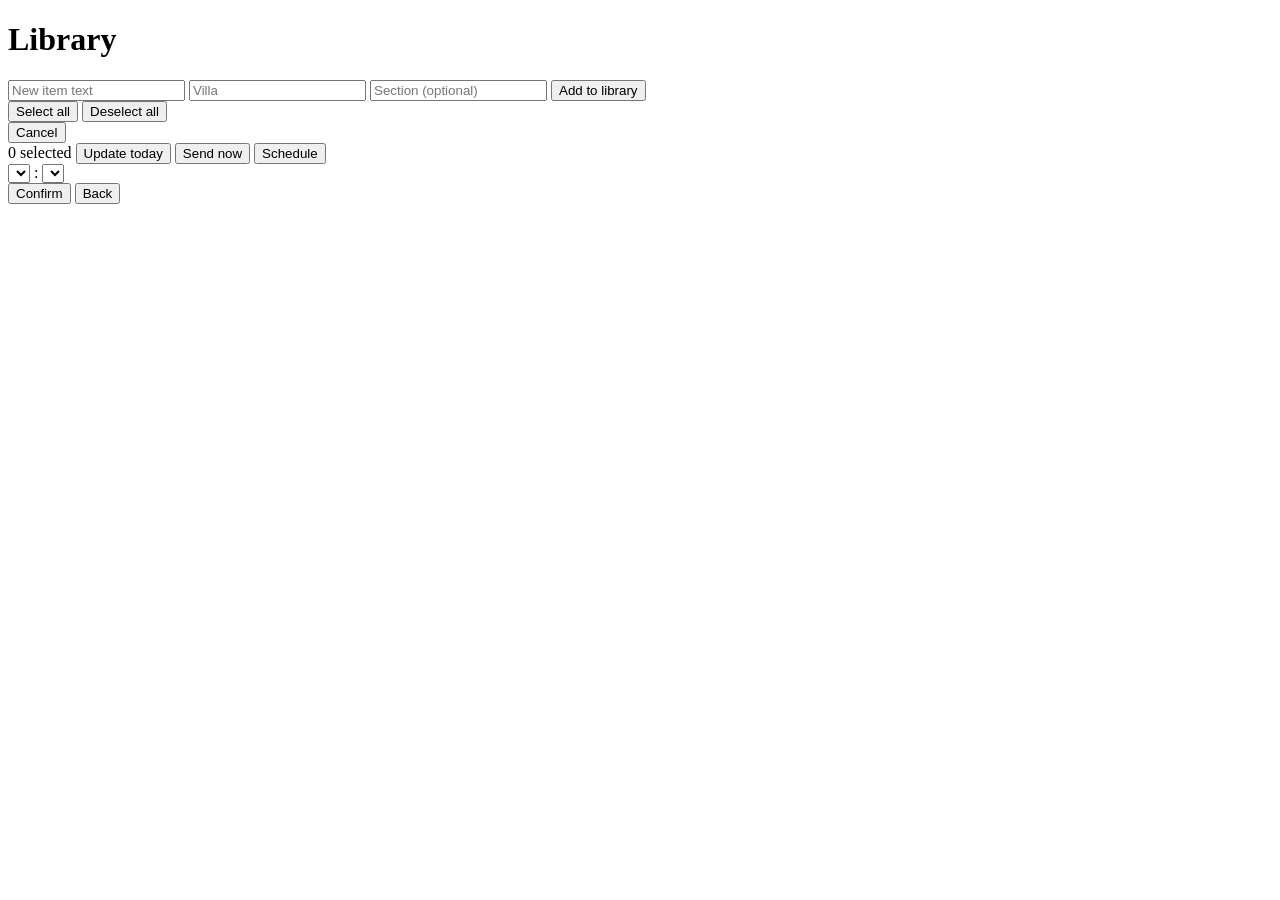
==== web/boss.html @ 31caa791 "Initial commit" ====
<!DOCTYPE html>
<html lang="en">
<head>
  <meta charset="UTF-8" />
  <meta name="viewport" content="width=device-width, initial-scale=1.0, maximum-scale=1.0, user-scalable=no" />
  <title>Library</title>
  <script src="https://telegram.org/js/telegram-web-app.js"></script>
  <link rel="stylesheet" href="/static/style.css" />
</head>
<body>
  <div id="app">
    <header>
      <h1 id="heading">Library</h1>
    </header>

    <div id="banner" class="hidden"></div>

    <div id="progress"></div>

    <form id="add-form">
      <input type="text" id="add-text" placeholder="New item text" autocomplete="off" />
      <input type="text" id="add-villa" placeholder="Villa" autocomplete="off" list="villa-list" />
      <datalist id="villa-list"></datalist>
      <input type="text" id="add-section" placeholder="Section (optional)" autocomplete="off" list="section-list" />
      <datalist id="section-list"></datalist>
      <button type="submit">Add to library</button>
    </form>

    <div id="select-bar">
      <button type="button" id="select-all-btn">Select all</button>
      <button type="button" id="deselect-all-btn">Deselect all</button>
    </div>

    <main id="list"></main>
  </div>

  <div id="send-bar">
    <div id="schedule-status" class="hidden">
      <span id="schedule-status-text"></span>
      <button type="button" id="schedule-cancel-btn">Cancel</button>
    </div>
    <div id="send-row">
      <span id="send-count">0 selected</span>
      <button type="button" id="update-plan-btn" class="hidden">Update today</button>
      <button type="button" id="send-now-btn">Send now</button>
      <button type="button" id="schedule-open-btn">Schedule</button>
    </div>
    <div id="schedule-picker" class="hidden">
      <div id="schedule-time-row">
        <select id="schedule-hour"></select>
        <span>:</span>
        <select id="schedule-minute"></select>
      </div>
      <div id="schedule-picker-actions">
        <button type="button" id="schedule-confirm-btn">Confirm</button>
        <button type="button" id="schedule-back-btn">Back</button>
      </div>
    </div>
  </div>

  <div id="toast" class="hidden"></div>

  <script src="/static/boss.js"></script>
</body>
</html>
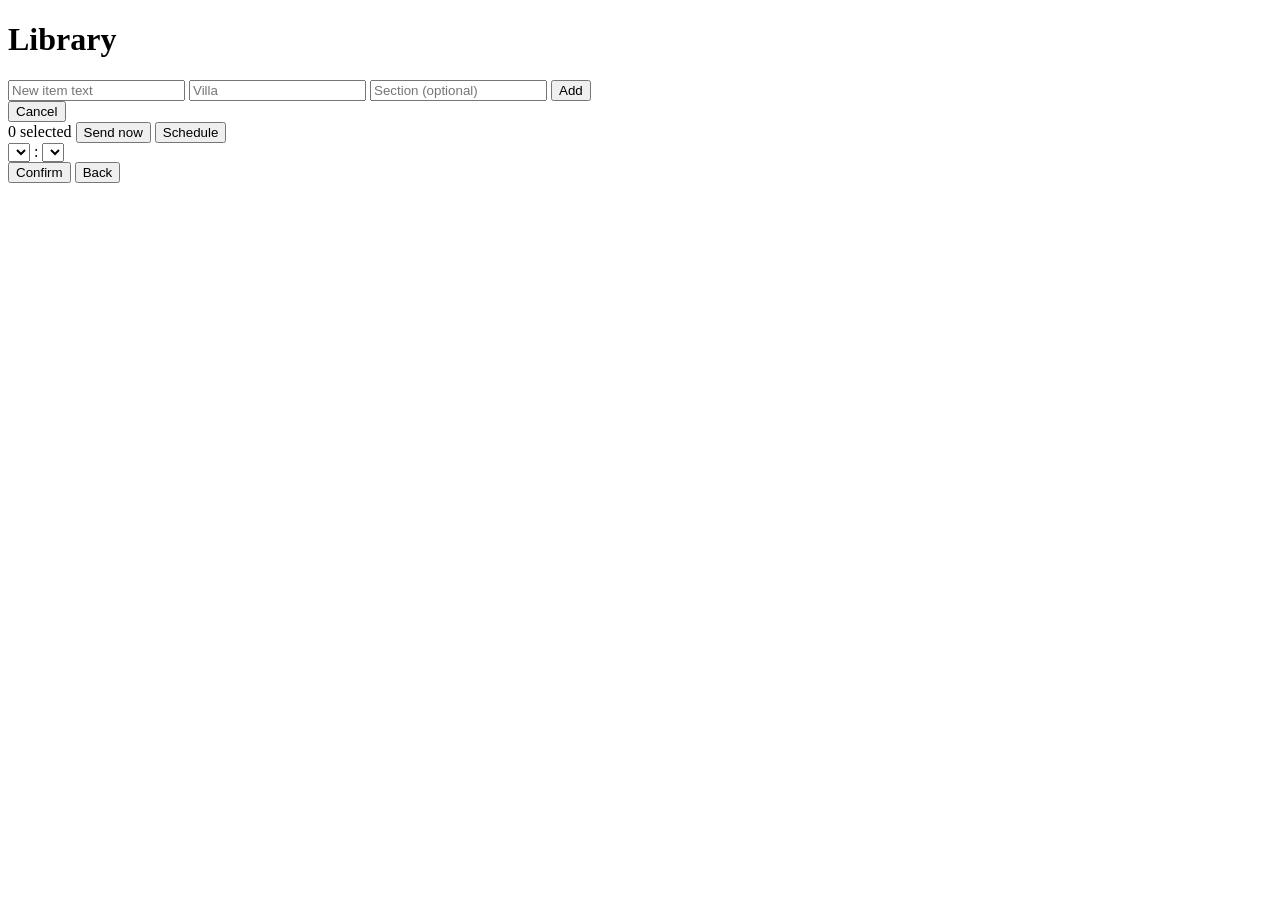
==== commit 05797f06: "Drop Render, revert update-plan UI, refresh library and archive - Remove Render deployment files/con" ====
--- a/web/boss.html
+++ b/web/boss.html
@@ -23,13 +23,8 @@
       <datalist id="villa-list"></datalist>
       <input type="text" id="add-section" placeholder="Section (optional)" autocomplete="off" list="section-list" />
       <datalist id="section-list"></datalist>
-      <button type="submit">Add to library</button>
+      <button type="submit">Add</button>
     </form>
-
-    <div id="select-bar">
-      <button type="button" id="select-all-btn">Select all</button>
-      <button type="button" id="deselect-all-btn">Deselect all</button>
-    </div>
 
     <main id="list"></main>
   </div>
@@ -41,7 +36,6 @@
     </div>
     <div id="send-row">
       <span id="send-count">0 selected</span>
-      <button type="button" id="update-plan-btn" class="hidden">Update today</button>
       <button type="button" id="send-now-btn">Send now</button>
       <button type="button" id="schedule-open-btn">Schedule</button>
     </div>
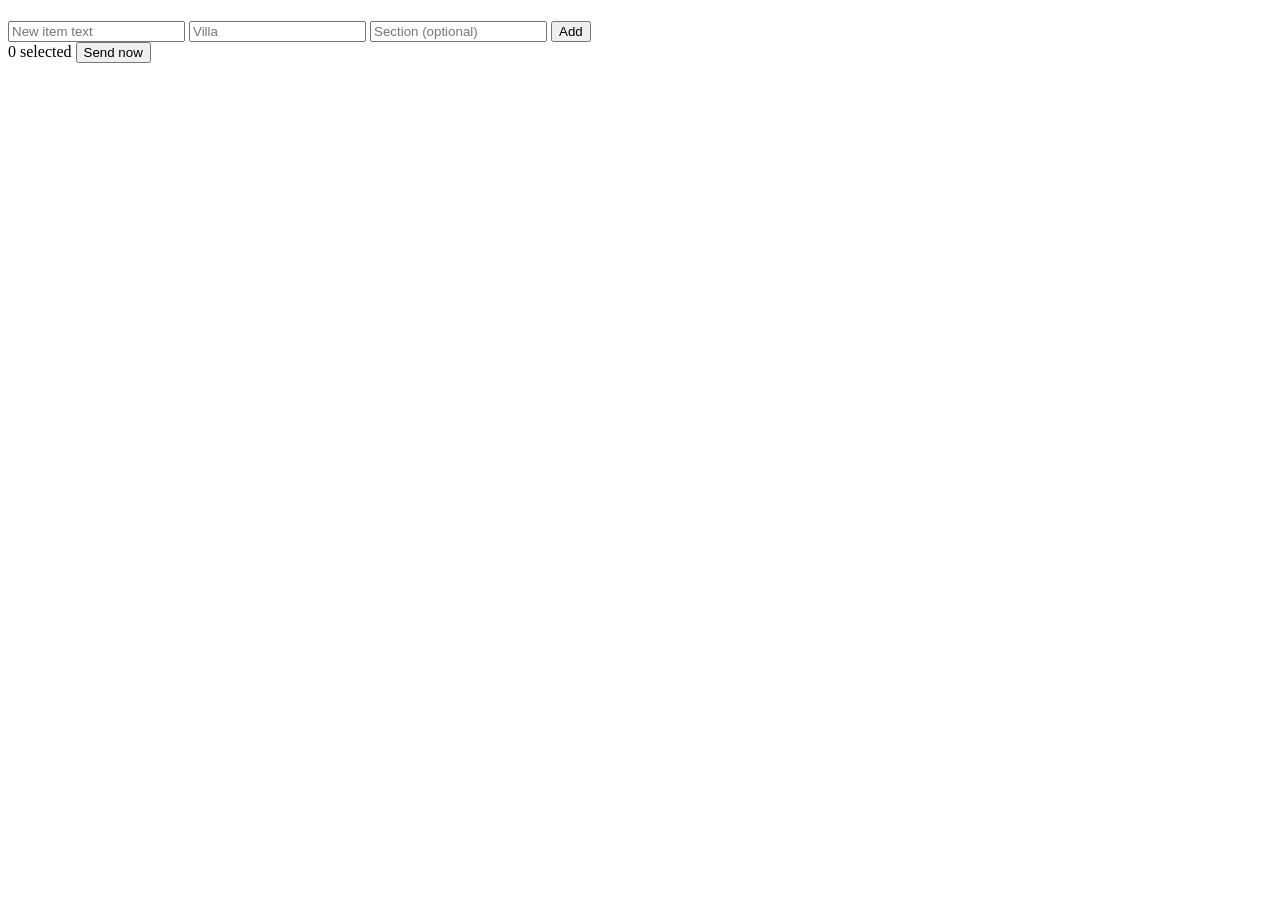
==== commit 36937bf4: "Replace scheduling with a today/tomorrow toggle; skip notifications on updates Two related changes f" ====
--- a/web/boss.html
+++ b/web/boss.html
@@ -10,7 +10,7 @@
 <body>
   <div id="app">
     <header>
-      <h1 id="heading">Library</h1>
+      <h1 id="heading" class="date-toggle"></h1>
     </header>
 
     <div id="banner" class="hidden"></div>
@@ -30,25 +30,9 @@
   </div>
 
   <div id="send-bar">
-    <div id="schedule-status" class="hidden">
-      <span id="schedule-status-text"></span>
-      <button type="button" id="schedule-cancel-btn">Cancel</button>
-    </div>
     <div id="send-row">
       <span id="send-count">0 selected</span>
       <button type="button" id="send-now-btn">Send now</button>
-      <button type="button" id="schedule-open-btn">Schedule</button>
-    </div>
-    <div id="schedule-picker" class="hidden">
-      <div id="schedule-time-row">
-        <select id="schedule-hour"></select>
-        <span>:</span>
-        <select id="schedule-minute"></select>
-      </div>
-      <div id="schedule-picker-actions">
-        <button type="button" id="schedule-confirm-btn">Confirm</button>
-        <button type="button" id="schedule-back-btn">Back</button>
-      </div>
     </div>
   </div>
 
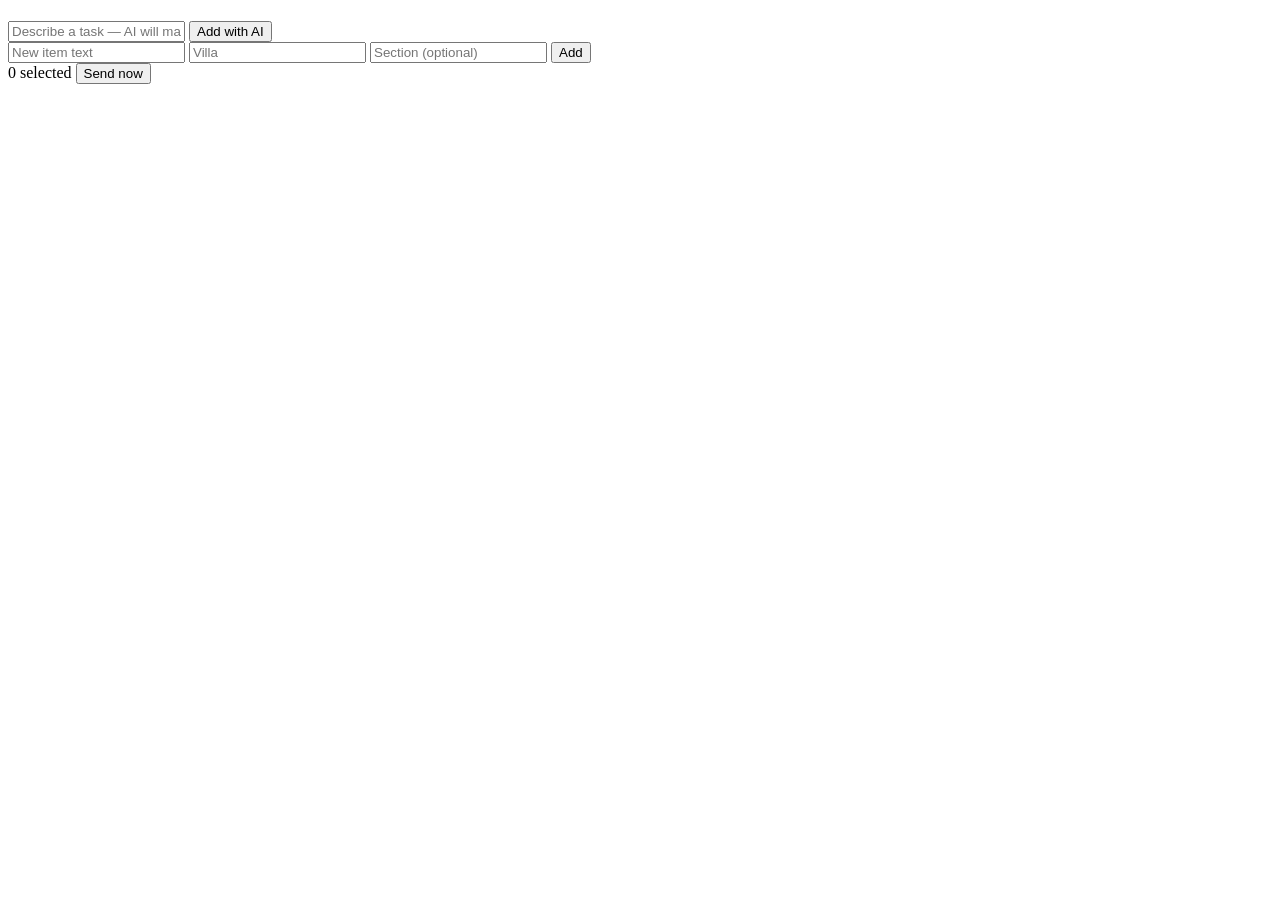
==== commit 83da6823: "Add Feature 2 — AI block-creation (single item) Boss types free text on the library page ("Add with " ====
--- a/web/boss.html
+++ b/web/boss.html
@@ -16,6 +16,11 @@
     <div id="banner" class="hidden"></div>
 
     <div id="progress"></div>
+
+    <form id="ai-add-form">
+      <input type="text" id="ai-add-text" placeholder="Describe a task — AI will match or add it" autocomplete="off" />
+      <button type="submit">Add with AI</button>
+    </form>
 
     <form id="add-form">
       <input type="text" id="add-text" placeholder="New item text" autocomplete="off" />
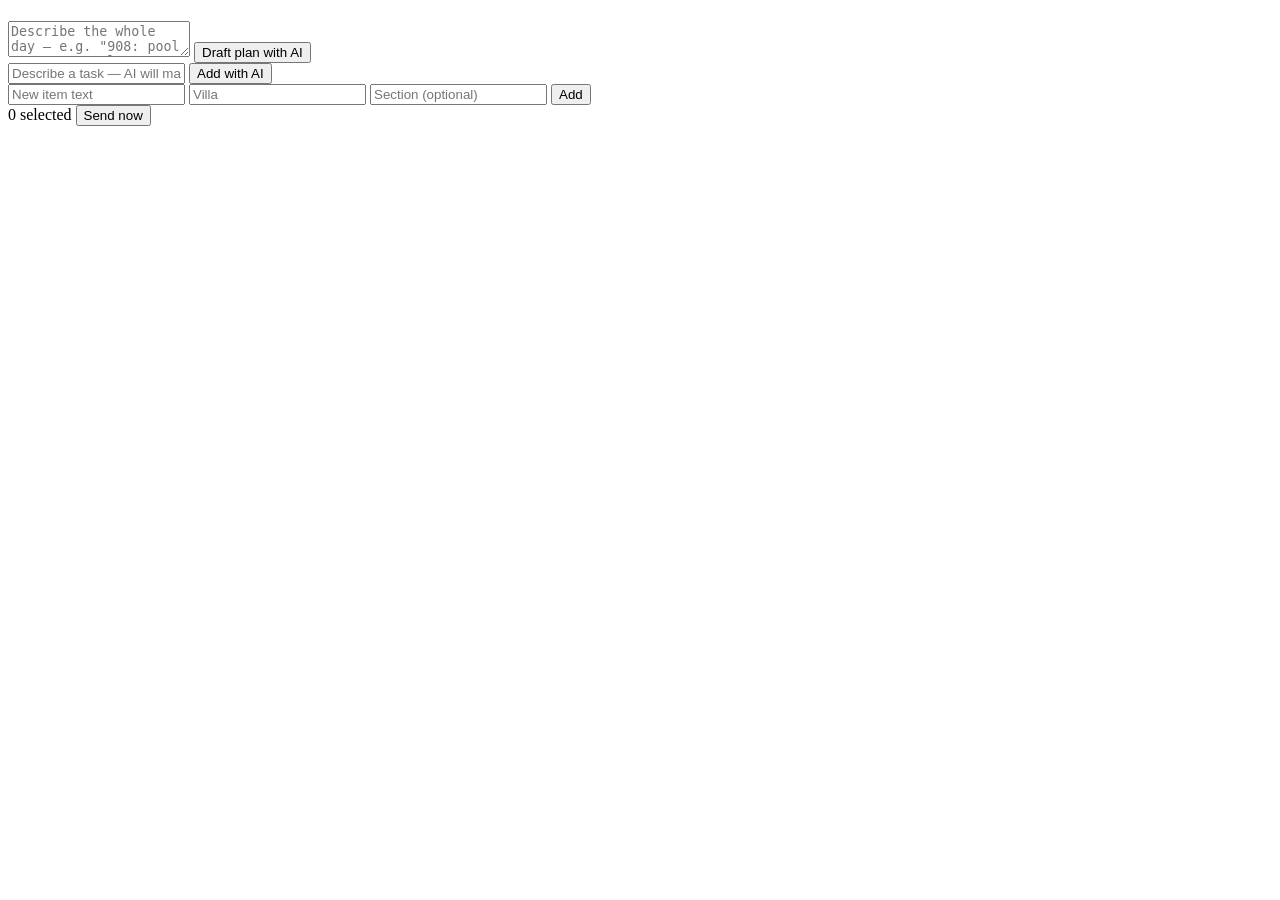
==== commit 5ba3de83: "Add Feature 4 — AI plan-draft from intent The last of the four spec'd AI features. Boss describes a " ====
--- a/web/boss.html
+++ b/web/boss.html
@@ -16,6 +16,11 @@
     <div id="banner" class="hidden"></div>
 
     <div id="progress"></div>
+
+    <form id="ai-draft-form">
+      <textarea id="ai-draft-text" rows="2" placeholder="Describe the whole day — e.g. &quot;908: pool + entrance clean; 1002: soil removal; new: waterproof 908 roof&quot;"></textarea>
+      <button type="submit">Draft plan with AI</button>
+    </form>
 
     <form id="ai-add-form">
       <input type="text" id="ai-add-text" placeholder="Describe a task — AI will match or add it" autocomplete="off" />
